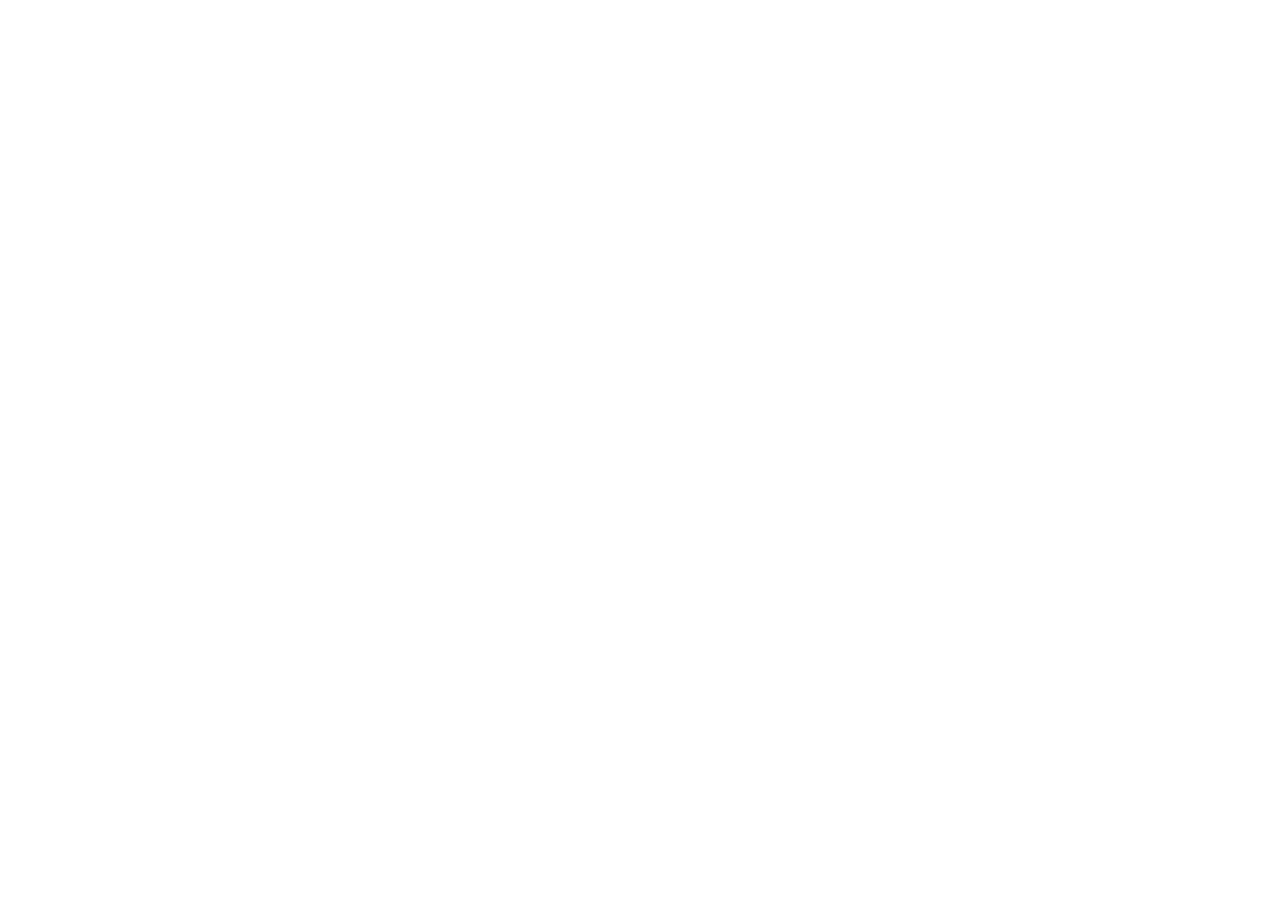
==== web/index.html @ 9bad38bd "Accounting Pro - Full app with Phase 1 & Phase 2 features Phase 1 - Core Features: - Dashboard with " ====
<!DOCTYPE html>
<html>
<head>
  <!--
    If you are serving your web app in a path other than the root, change the
    href value below to reflect the base path you are serving from.

    The path provided below has to start and end with a slash "/" in order for
    it to work correctly.

    For more details:
    * https://developer.mozilla.org/en-US/docs/Web/HTML/Element/base

    This is a placeholder for base href that will be replaced by the value of
    the `--base-href` argument provided to `flutter build`.
  -->
  <base href="$FLUTTER_BASE_HREF">

  <meta charset="UTF-8">
  <meta content="IE=Edge" http-equiv="X-UA-Compatible">
  <meta name="description" content="A new Flutter project.">

  <!-- iOS meta tags & icons -->
  <meta name="mobile-web-app-capable" content="yes">
  <meta name="apple-mobile-web-app-status-bar-style" content="black">
  <meta name="apple-mobile-web-app-title" content="accounting_pro">
  <link rel="apple-touch-icon" href="icons/Icon-192.png">

  <!-- Favicon -->
  <link rel="icon" type="image/png" href="favicon.png"/>

  <title>accounting_pro</title>
  <link rel="manifest" href="manifest.json">
</head>
<body>
  <script src="flutter_bootstrap.js" async></script>
</body>
</html>
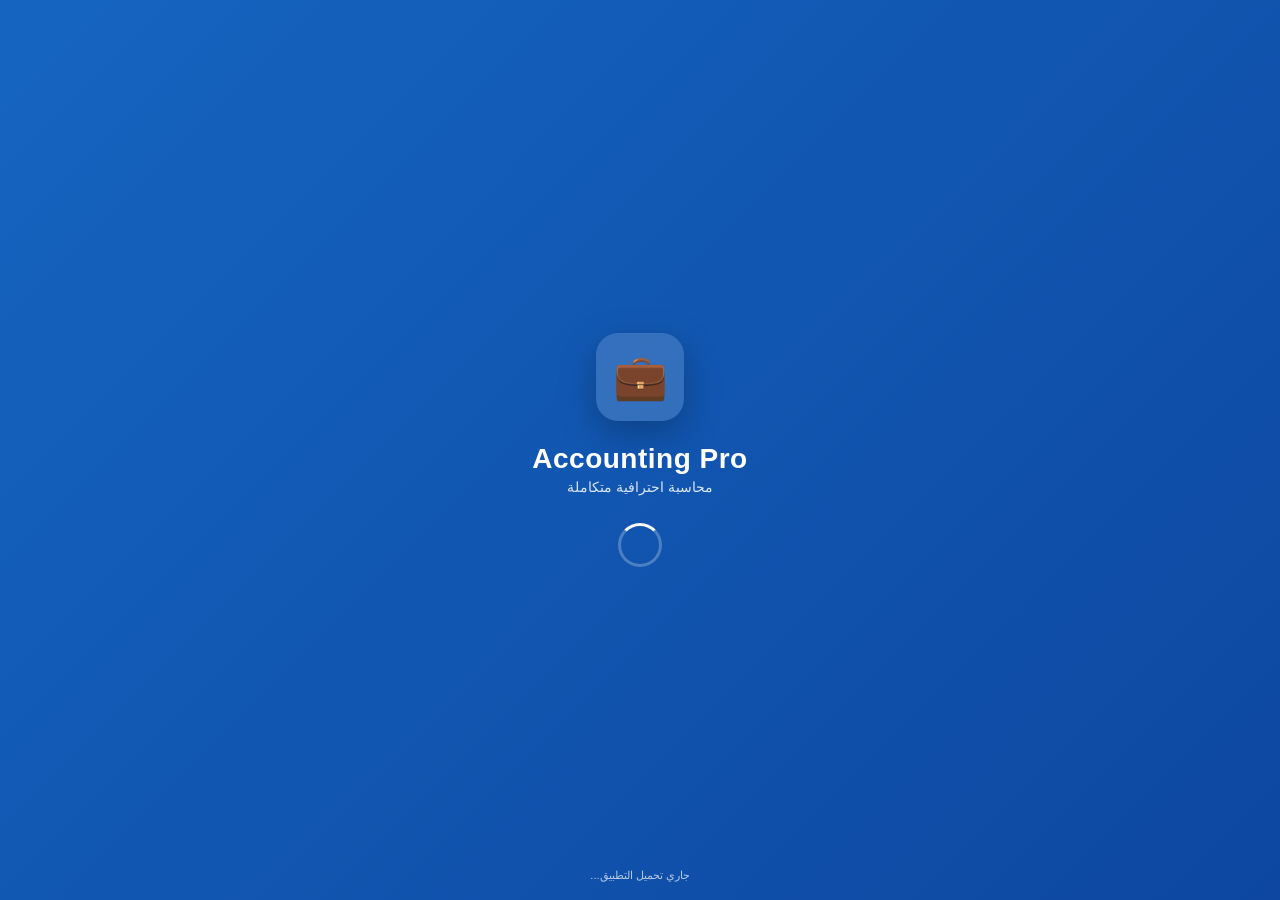
==== commit 7dcc5351: "feat(web): improve web preview - new icon, RTL meta tags, Arabic title & loading screen - New profes" ====
--- a/web/index.html
+++ b/web/index.html
@@ -1,38 +1,123 @@
 <!DOCTYPE html>
-<html>
+<html lang="ar" dir="rtl">
 <head>
-  <!--
-    If you are serving your web app in a path other than the root, change the
-    href value below to reflect the base path you are serving from.
-
-    The path provided below has to start and end with a slash "/" in order for
-    it to work correctly.
-
-    For more details:
-    * https://developer.mozilla.org/en-US/docs/Web/HTML/Element/base
-
-    This is a placeholder for base href that will be replaced by the value of
-    the `--base-href` argument provided to `flutter build`.
-  -->
   <base href="$FLUTTER_BASE_HREF">
 
   <meta charset="UTF-8">
   <meta content="IE=Edge" http-equiv="X-UA-Compatible">
-  <meta name="description" content="A new Flutter project.">
+  <meta name="description" content="Accounting Pro - تطبيق محاسبي احترافي لإدارة المبيعات، المشتريات، المخزون، الفواتير والتقارير المالية. يدعم العربية بالكامل.">
+  <meta name="keywords" content="محاسبة, accounting, فواتير, مخزون, تقارير مالية, إدارة الأعمال, ERP, POS">
+  <meta name="theme-color" content="#1565C0">
+
+  <!-- Open Graph -->
+  <meta property="og:type" content="website">
+  <meta property="og:title" content="Accounting Pro - محاسبة احترافية">
+  <meta property="og:description" content="تطبيق محاسبي متكامل لإدارة الأعمال والحسابات بواجهة عربية كاملة.">
+  <meta property="og:image" content="icons/Icon-512.png">
 
   <!-- iOS meta tags & icons -->
   <meta name="mobile-web-app-capable" content="yes">
-  <meta name="apple-mobile-web-app-status-bar-style" content="black">
-  <meta name="apple-mobile-web-app-title" content="accounting_pro">
+  <meta name="apple-mobile-web-app-capable" content="yes">
+  <meta name="apple-mobile-web-app-status-bar-style" content="black-translucent">
+  <meta name="apple-mobile-web-app-title" content="Accounting Pro">
   <link rel="apple-touch-icon" href="icons/Icon-192.png">
 
   <!-- Favicon -->
   <link rel="icon" type="image/png" href="favicon.png"/>
 
-  <title>accounting_pro</title>
+  <title>Accounting Pro | محاسبة احترافية</title>
   <link rel="manifest" href="manifest.json">
+
+  <style>
+    html, body {
+      margin: 0;
+      padding: 0;
+      height: 100%;
+      background: linear-gradient(135deg, #1565C0 0%, #0D47A1 100%);
+      font-family: -apple-system, BlinkMacSystemFont, "Segoe UI", "Helvetica Neue",
+        Arial, "Noto Sans Arabic", "Tahoma", sans-serif;
+    }
+    #loading {
+      position: fixed;
+      inset: 0;
+      display: flex;
+      flex-direction: column;
+      align-items: center;
+      justify-content: center;
+      color: #fff;
+      z-index: 9999;
+      transition: opacity .4s ease-out;
+    }
+    #loading.hidden {
+      opacity: 0;
+      pointer-events: none;
+    }
+    .logo-circle {
+      width: 88px;
+      height: 88px;
+      border-radius: 22px;
+      background: rgba(255,255,255,0.15);
+      backdrop-filter: blur(10px);
+      display: flex;
+      align-items: center;
+      justify-content: center;
+      box-shadow: 0 12px 36px rgba(0,0,0,0.25);
+      margin-bottom: 22px;
+    }
+    .logo-icon {
+      font-size: 44px;
+      color: #fff;
+    }
+    .app-title {
+      font-size: 28px;
+      font-weight: 700;
+      letter-spacing: 0.5px;
+      margin: 0;
+    }
+    .app-subtitle {
+      font-size: 14px;
+      opacity: 0.85;
+      margin-top: 4px;
+      margin-bottom: 28px;
+    }
+    .spinner {
+      width: 38px;
+      height: 38px;
+      border: 3px solid rgba(255,255,255,0.25);
+      border-top-color: #fff;
+      border-radius: 50%;
+      animation: spin 0.9s linear infinite;
+    }
+    @keyframes spin {
+      to { transform: rotate(360deg); }
+    }
+    .footer-note {
+      position: absolute;
+      bottom: 18px;
+      font-size: 11px;
+      opacity: 0.7;
+    }
+  </style>
 </head>
 <body>
+  <div id="loading">
+    <div class="logo-circle">
+      <span class="logo-icon">💼</span>
+    </div>
+    <h1 class="app-title">Accounting Pro</h1>
+    <p class="app-subtitle">محاسبة احترافية متكاملة</p>
+    <div class="spinner"></div>
+    <div class="footer-note">جاري تحميل التطبيق...</div>
+  </div>
+  <script>
+    window.addEventListener('flutter-first-frame', function () {
+      var l = document.getElementById('loading');
+      if (l) {
+        l.classList.add('hidden');
+        setTimeout(function() { l.remove(); }, 500);
+      }
+    });
+  </script>
   <script src="flutter_bootstrap.js" async></script>
 </body>
 </html>
